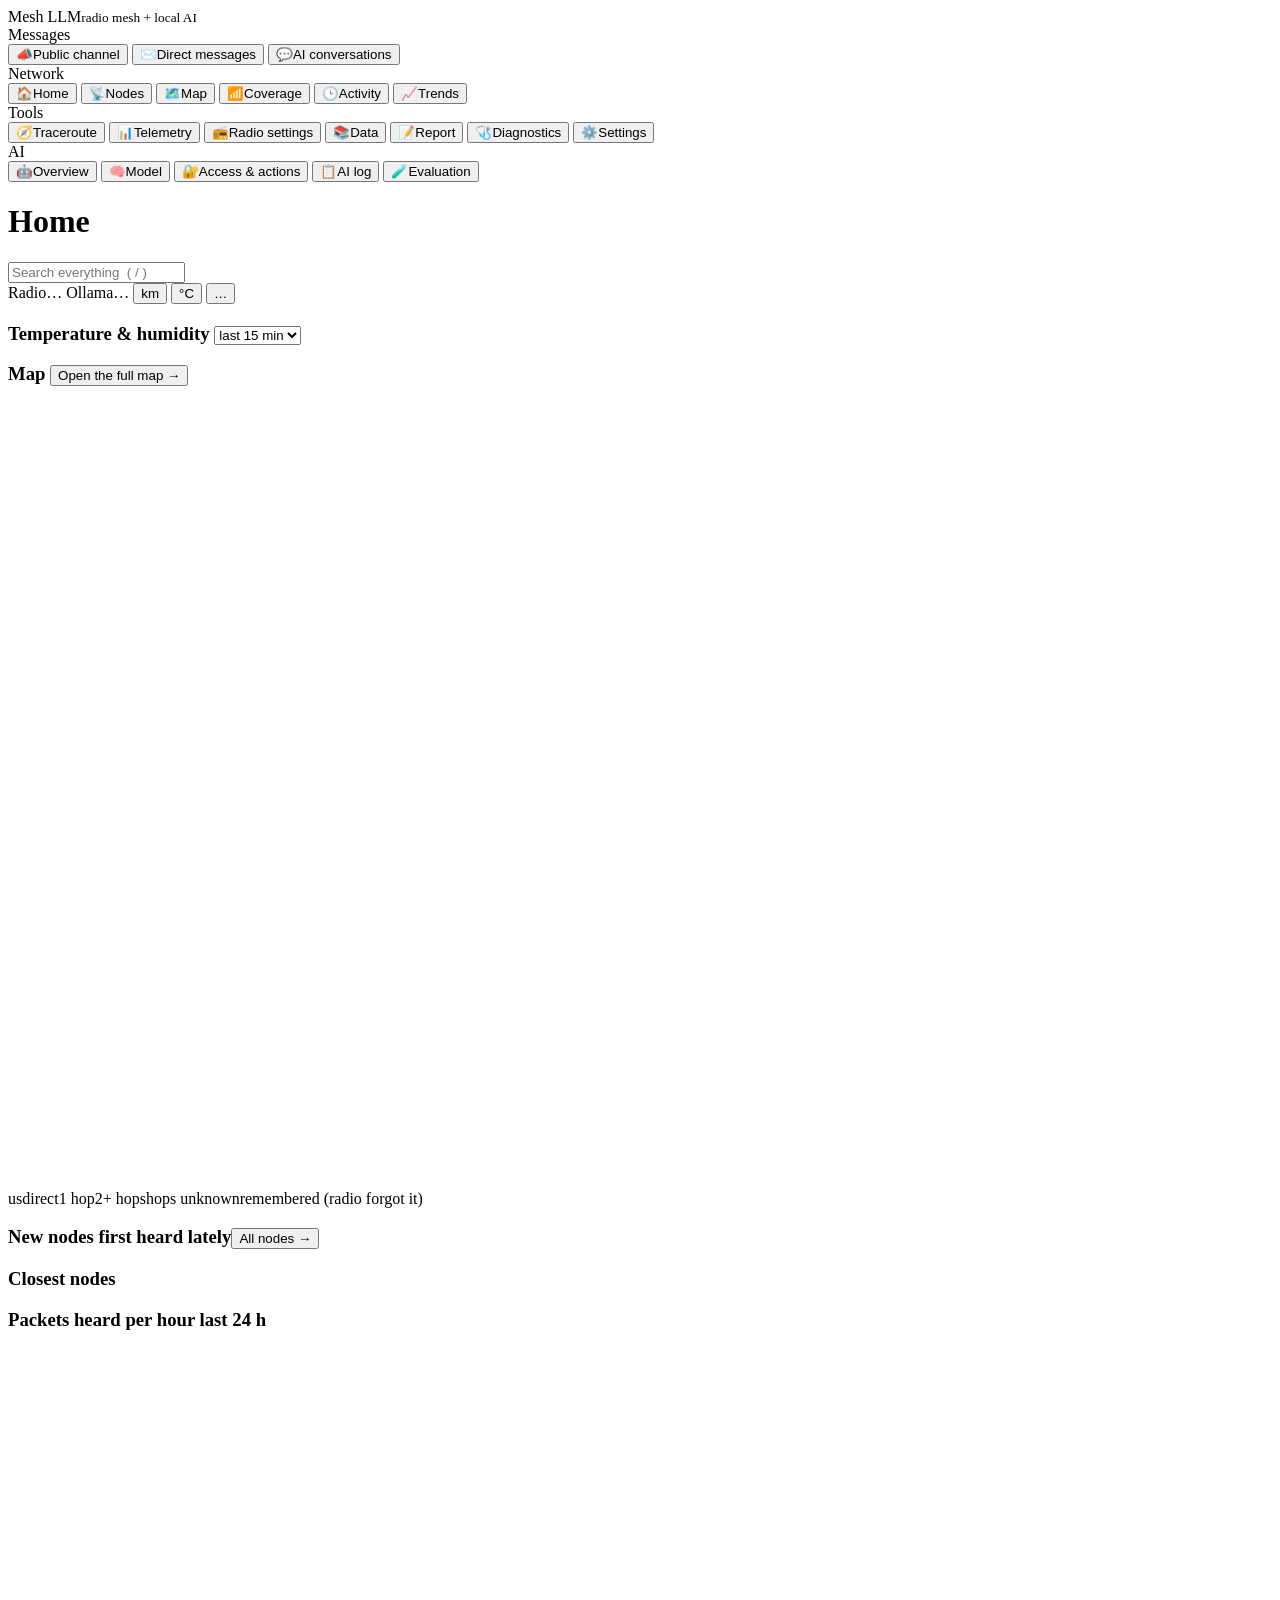
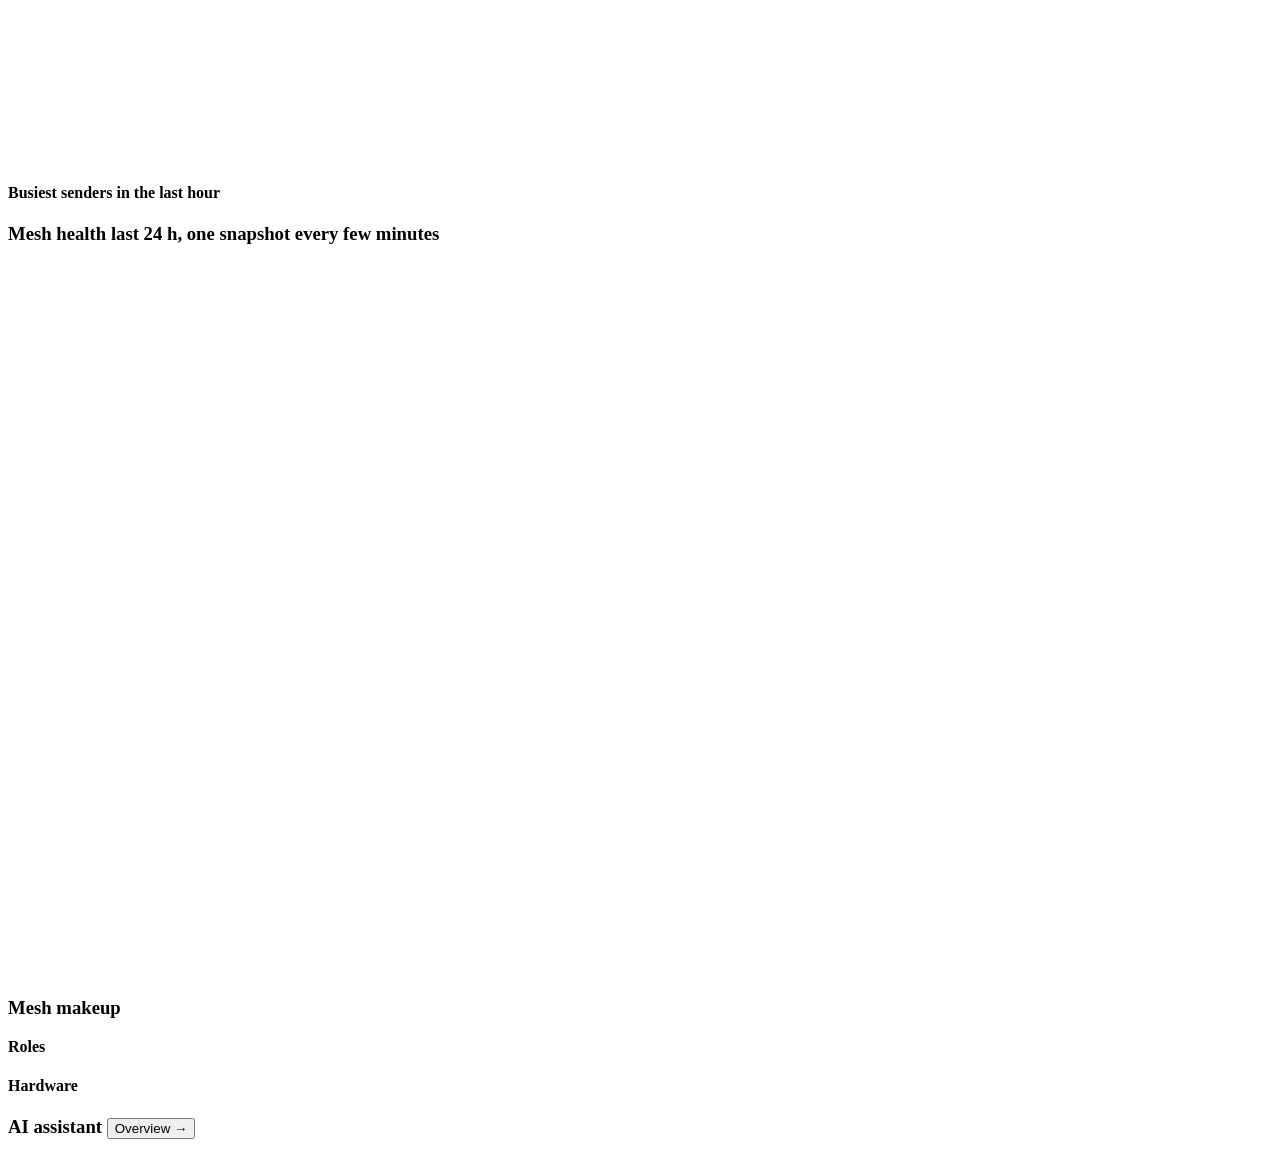
==== meshllm/static/index.html @ 9e506923 "Show a "Demo mode" badge in the dashboard header Driven by the new demo field of /api/status; hidden" ====
<!doctype html>
<html lang="en">
<head>
<meta charset="utf-8">
<meta name="viewport" content="width=device-width, initial-scale=1">
<title>Mesh LLM</title>
<link rel="stylesheet" href="/style.css">
</head>
<body>
<div class="app">
<aside class="side" aria-label="Pages">
  <div class="brand">Mesh LLM<small>radio mesh + local AI</small></div>
  <nav id="nav" style="display:contents">
    <div class="grp">Messages</div>
    <button data-view="channel"><span class="ic">📣</span>Public channel<span class="navbadge" data-badge="channel" hidden></span></button>
    <button data-view="dm"><span class="ic">✉️</span>Direct messages<span class="navbadge" data-badge="dm" hidden></span></button>
    <button data-view="chat"><span class="ic">💬</span>AI conversations</button>
    <div class="grp">Network</div>
    <button data-view="home"><span class="ic">🏠</span>Home<span class="navbadge warn" data-badge="alerts" hidden></span></button>
    <button data-view="nodes"><span class="ic">📡</span>Nodes</button>
    <button data-view="map"><span class="ic">🗺️</span>Map</button>
    <button data-view="coverage"><span class="ic">📶</span>Coverage</button>
    <button data-view="activity"><span class="ic">🕒</span>Activity</button>
    <button data-view="trends"><span class="ic">📈</span>Trends</button>
    <div class="grp">Tools</div>
    <button data-view="traceroute"><span class="ic">🧭</span>Traceroute</button>
    <button data-view="telemetry"><span class="ic">📊</span>Telemetry</button>
    <button data-view="radio"><span class="ic">📻</span>Radio settings</button>
    <button data-view="data"><span class="ic">📚</span>Data</button>
    <button data-view="report"><span class="ic">📝</span>Report</button>
    <button data-view="diagnostics"><span class="ic">🩺</span>Diagnostics</button>
    <button data-view="settings"><span class="ic">⚙️</span>Settings</button>
    <div class="grp">AI</div>
    <button data-view="ai"><span class="ic">🤖</span>Overview</button>
    <button data-view="model"><span class="ic">🧠</span>Model</button>
    <button data-view="access"><span class="ic">🔐</span>Access &amp; actions</button>
    <button data-view="audit"><span class="ic">📋</span>AI log</button>
    <button data-view="eval"><span class="ic">🧪</span>Evaluation</button>
  </nav>
</aside>
<main class="main">
  <header class="top">
    <h1 id="pageTitle">Home</h1>
    <form id="searchForm" class="searchform" role="search"><input id="searchBox" type="search" placeholder="Search everything  ( / )" aria-label="Search everything" autocomplete="off" maxlength="80"></form>
    <span class="pill demo" id="demoBadge" title="Simulated radio and mesh: nothing is transmitted and nothing is saved" hidden>Demo mode</span>
    <span class="pill"><span class="dot" id="radioDot"></span><span id="radioTxt">Radio…</span></span>
    <span class="pill"><span class="dot" id="llmDot"></span><span id="llmTxt">Ollama…</span></span>
    <button id="distBtn" title="Show distances in kilometres or miles" aria-label="Distance unit">km</button>
    <button id="unitBtn" title="Show temperatures in Celsius or Fahrenheit" aria-label="Temperature unit">°C</button>
    <button id="pauseBtn">…</button>
  </header>

  <section id="radioBanner" class="banner" aria-live="polite" hidden></section>

  <div id="viewHome">
    <div id="homeAlerts"></div>
    <div class="card" id="starCard" hidden><h3>Starred nodes</h3><div id="homeStars"></div></div>
    <section class="card" id="sensorCard" aria-label="Temperature and humidity">
      <h3>Temperature &amp; humidity <span class="hint" id="sensorNote"></span>
        <select id="sensorWindow" class="morelink" aria-label="Average readings from the last"><option value="0.25">last 15 min</option><option value="1">last hour</option><option value="6">last 6 h</option><option value="24">last 24 h</option></select></h3>
      <div class="sensorstrip"><div id="sensorHead"></div><div id="sensorNodes" class="sensornodes"></div></div>
    </section>
    <section class="tiles" id="homeTiles" aria-label="Overview"></section>
    <div class="hgrid">
      <div class="card">
        <h3>Map <span class="hint" id="homeMapInfo"></span><button class="morelink" data-go="map">Open the full map →</button></h3>
        <svg id="homeMap" class="mapsvg" viewBox="0 0 680 420" role="img" aria-label="Map of the nodes with a captured position"></svg>
        <div class="legend"><span><i class="sw us"></i>us</span><span><i class="sw h0"></i>direct</span><span><i class="sw h1"></i>1 hop</span><span><i class="sw h2"></i>2+ hops</span><span><i class="sw hx"></i>hops unknown</span><span><i class="sw st"></i>remembered (radio forgot it)</span></div>
      </div>
      <div class="stack">
        <div class="card"><h3>New nodes <span class="hint">first heard lately</span><button class="morelink" data-go="nodes">All nodes →</button></h3><div id="homeNew"></div></div>
        <div class="card"><h3>Closest nodes</h3><div id="homeNear"></div></div>
      </div>
    </div>
    <div class="hgrid even">
      <div class="card">
        <h3>Packets heard per hour <span class="hint">last 24 h</span></h3>
        <svg id="homeTraffic" class="chartsvg" viewBox="0 0 680 220" role="img" aria-label="Packets heard per hour by type"></svg>
        <div class="legend" id="homeTrafficLegend"></div>
        <h4 class="subh">Busiest senders in the last hour</h4>
        <div id="homeTalkers"></div>
      </div>
      <div class="card">
        <h3>Mesh health <span class="hint">last 24 h, one snapshot every few minutes</span></h3>
        <svg id="homeHealth1" class="chartsvg" viewBox="0 0 680 190" role="img" aria-label="Nodes heard over time"></svg>
        <div class="legend" id="homeHealth1Legend"></div>
        <svg id="homeHealth2" class="chartsvg" viewBox="0 0 680 190" role="img" aria-label="Channel use over time"></svg>
        <div class="legend" id="homeHealth2Legend"></div>
      </div>
    </div>
    <div class="hgrid even">
      <div class="card"><h3>Mesh makeup</h3><h4 class="subh" style="margin-top:0">Roles</h4><div id="homeRoles"></div><h4 class="subh">Hardware</h4><div id="homeHw"></div></div>
      <div class="card"><h3>AI assistant <button class="morelink" data-go="ai">Overview →</button></h3><div id="homeAi"></div></div>
    </div>
  </div>

  <div id="viewNodes" class="nodespage" hidden>
    <section class="card nlistpane" aria-label="Nodes">
      <div class="telform">
        <input id="nodesQ" type="search" placeholder="Search name, id, hardware or role" aria-label="Search nodes">
        <select id="nodesFilter" aria-label="Filter nodes">
          <option value="all">All nodes</option><option value="hour">Heard in the last hour</option><option value="day">Heard today</option>
          <option value="direct">Direct neighbours</option><option value="telemetry">Have telemetry</option><option value="position">Have a position</option>
          <option value="low">Low battery (20% or less)</option><option value="mqtt">Via MQTT</option><option value="stored">Remembered only (not on the radio now)</option><option value="starred">Starred by me</option>
        </select>
        <select id="nodesSort" aria-label="Sort nodes">
          <option value="heard">Sort: last heard</option><option value="name">Sort: name</option><option value="hops">Sort: hops</option>
          <option value="battery">Sort: battery (lowest)</option><option value="util">Sort: channel use (highest)</option><option value="snr">Sort: signal (best)</option>
        </select>
      </div>
      <div class="nodecount" id="nodesCount"></div>
      <div id="nodesList"></div>
      <div class="more" style="margin:8px"><button id="nodesMore" hidden>Show more</button></div>
    </section>
    <section id="nodePane" aria-live="polite"></section>
  </div>

  <div id="viewMap" hidden>
    <div class="card">
      <div class="maptools">
        <label>Heard <select id="mapAge" aria-label="Only nodes heard within"><option value="all">ever</option><option value="604800">in the last week</option><option value="86400">in the last day</option><option value="3600">in the last hour</option></select></label>
        <label><input type="checkbox" id="mapStored" checked> Include remembered nodes</label>
        <label><input type="checkbox" id="mapLabels"> Names</label>
        <label><input type="checkbox" id="mapAll"> Fit every node (don't ignore far-away ones)</label>
        <label><input type="checkbox" id="mapTrails"> Movement trails (last 7 days)</label>
        <label><input type="checkbox" id="mapLinks"> Link quality (signal from us to nodes heard directly)</label>
        <label><input type="checkbox" id="mapTiles"> OpenStreetMap background (this PC downloads the tiles you look at and keeps them)</label>
      </div>
      <svg id="mapBig" class="mapsvg" viewBox="0 0 900 560" role="img" aria-label="Map of every node with a captured position"></svg>
      <div class="legend"><span><i class="sw us"></i>us</span><span><i class="sw h0"></i>direct</span><span><i class="sw h1"></i>1 hop</span><span><i class="sw h2"></i>2+ hops</span><span><i class="sw hx"></i>hops unknown</span><span><i class="sw st"></i>remembered (radio forgot it)</span><span>faded = not heard for a day</span></div>
      <div class="legend" id="snrLegend" hidden><span><b>Link quality (SNR):</b></span><span><i class="sw" style="background:#22c55e"></i>5 dB or better</span><span><i class="sw" style="background:#84cc16"></i>0 to 5</span><span><i class="sw" style="background:#f59e0b"></i>-5 to 0</span><span><i class="sw" style="background:#f97316"></i>-10 to -5</span><span><i class="sw" style="background:#ef4444"></i>below -10</span><span>thicker = more packets</span></div>
      <p class="hint" id="mapSummary"></p>
      <p class="hint" id="tileInfo" hidden>Map tiles kept on this PC: <span id="tileCount"></span> <button id="tileClear" type="button" style="padding:1px 8px;font-size:12px">Delete them</button></p>
    </div>
    <div class="card" id="posCard">
      <h3>Our radio's position</h3>
      <p class="hint" id="posNow" style="margin-top:0"></p>
      <div class="maptools"><button id="posOpen" class="primary">Set the position on a map…</button><button id="posClear" hidden>Remove the fixed position</button></div>
      <div id="posPicker" hidden>
        <p class="hint">Click the map to choose where the radio is. Drag to move, scroll or use + / − to zoom. This uses the OpenStreetMap background: this PC downloads the tiles you look at from openstreetmap.org and keeps a copy, so they load quickly next time and work offline.</p>
        <div class="maptools">
          <label>Latitude <input id="posLat" inputmode="decimal" size="11" aria-label="Latitude"></label>
          <label>Longitude <input id="posLon" inputmode="decimal" size="11" aria-label="Longitude"></label>
          <label>Altitude (m) <input id="posAlt" inputmode="numeric" size="6" placeholder="0" aria-label="Altitude in metres"></label>
          <button id="posZoomIn" type="button" aria-label="Zoom in">+</button><button id="posZoomOut" type="button" aria-label="Zoom out">−</button>
          <button id="posSet" class="primary" type="button">Set on the radio</button><button id="posCancel" type="button">Cancel</button>
        </div>
        <svg id="pickMap" class="mapsvg" viewBox="0 0 900 520" role="img" aria-label="Map for choosing the radio's position" style="touch-action:none;cursor:crosshair"></svg>
        <div id="posNote" class="sendnote" role="status"></div>
        <p class="hint">This writes a fixed position to the radio. The radio then shares it with the mesh on its normal position schedule, so anyone in range can see where it is. It stays until you remove it here.</p>
      </div>
    </div>
    <div class="card" id="linkCard">
      <h3>Direct neighbours <span class="hint" id="linkNote"></span>
        <select id="linkHours" class="morelink" aria-label="Signal measured over the last"><option value="24">last 24 h</option><option value="168">last 7 days</option><option value="720">last 30 days</option></select></h3>
      <div class="linkgrid">
        <div><svg id="linkScatter" class="chartsvg" viewBox="0 0 680 250" role="img" aria-label="Signal strength against distance for each directly heard node"></svg></div>
        <div><div class="lrow colhead"><div>Node</div><div>SNR</div><div class="hide-sm">RSSI</div><div>Packets</div><div>Distance</div><div class="hide-sm">Heard</div></div><div id="linkTable"></div></div>
      </div>
      <p class="hint">Only nodes heard <em>directly</em> are listed: for a relayed packet the radio measures the relay's signal, not the sender's. SNR is how far the signal is above the noise (LoRa can still decode down to about -17 dB on LongFast); RSSI is raw strength. A node with no known position is listed but can't be drawn.</p>
    </div>
    <div class="card" id="mapPicked" hidden></div>
    <div class="card"><h3>No position captured <span class="hint" id="mapNoPosCount"></span></h3><div id="mapNoPos"></div>
      <p class="hint">Positions come from two places: the radio's node list, and position broadcasts this bridge hears and stores itself. A node only appears on the map once it has shared a position.</p></div>
  </div>

  <div id="viewTrends" hidden>
    <div class="trendgrid">
      <section class="card roomy">
        <div class="chead">
          <div><h3>When is the mesh busiest?</h3><div class="sub" id="busyNote"></div></div>
          <select id="busyType" class="ctl" aria-label="Kind of packet"></select>
        </div>
        <svg id="busyHour" class="chartsvg" viewBox="0 0 640 240" role="img" aria-label="Average packets heard per hour of the day"></svg>
      </section>
      <section class="card roomy">
        <div class="chead">
          <div><h3>How far packets travel</h3><div class="sub" id="hopNote"></div></div>
          <select id="hopWindow" class="ctl" aria-label="Period"><option value="24">last 24 h</option><option value="168">last 7 days</option><option value="720">last 30 days</option></select>
        </div>
        <section class="tiles compact" id="hopTiles"></section>
        <svg id="hopChart" class="chartsvg" viewBox="0 0 640 250" role="img" aria-label="Packets heard by number of relays over time"></svg>
        <div class="legend" id="hopLegend"></div>
        <p class="hint">"Direct" means nobody relayed the packet; more relays means the sender is further away, or the mesh is leaning on relays. Only packets whose sender reports hop data are counted.</p>
      </section>
    </div>
    <section class="card roomy">
      <div class="chead"><div><h3>Hour by hour, last 7 days</h3><div class="sub">Each square is one hour; darker means more packets. Uses the same packet filter as the chart above.</div></div></div>
      <svg id="busyHeat" class="chartsvg" viewBox="0 0 640 240" role="img" aria-label="Packets heard in each hour of the last seven days"></svg>
      <div class="legend"><span>fewer packets</span><span><i class="key" style="width:110px;background:linear-gradient(90deg, color-mix(in srgb, var(--accent) 12%, var(--idle-bg)), var(--accent))"></i></span><span>more</span><span>grey = nothing recorded</span></div>
    </section>
  </div>

  <div id="viewData" hidden>
    <div class="card">
      <h3>What this bridge collects <span class="hint" id="dataTotals"></span></h3>
      <p class="hint" style="margin-top:0">Everything stays on this PC, in the database file and the map tile folder. Message text is stored only in the AI log (messages to and from the AI and the ones you send); everything else is counts, averages and readings the nodes broadcast to anyone listening. Old data is deleted automatically after the time shown.</p>
      <div class="drow colhead"><div>Dataset</div><div>Rows</div><div>From - to</div><div>Kept</div><div></div></div>
      <div id="dataRows"></div>
    </div>
    <div class="hgrid even">
      <div class="card"><h3>How far packets travelled <span class="hint">last 24 h, by relays passed</span></h3><div id="dataHops"></div></div>
      <div class="card"><h3>Storage</h3><div id="dataStore"></div></div>
    </div>
  </div>

  <div id="viewActivity" hidden>
    <div class="bar">
      <input type="search" id="actQ" placeholder="Search activity" aria-label="Search activity">
      <div class="chips" id="actChips" role="group" aria-label="Show these kinds of activity"></div>
    </div>
    <div class="card" style="padding-top:6px;padding-bottom:6px"><div id="actRows"></div></div>
    <div class="more"><button id="actMore" hidden>Load older</button></div>
  </div>

  <div id="viewAi" hidden>
    <div id="aiAlerts"></div>
    <section class="card" id="aiChatCard" aria-label="Ask the AI">
      <h3>Ask the AI <span class="hint">same model, prompt and read-only tools as a radio message, so answers are brief; nothing is transmitted</span>
        <button id="aiChatReset" class="morelink" type="button">New chat</button></h3>
      <div id="aiThread" class="thread" style="height:auto;min-height:110px;max-height:360px"></div>
      <div id="aiExamples" class="chips" style="margin-top:10px"></div>
      <form id="aiChatForm" class="composer" style="padding:10px 0 0;border:0"><input id="aiInput" maxlength="600" autocomplete="off" placeholder="Ask about the mesh, e.g. how's the mesh doing?" aria-label="Question for the AI"><button class="primary" type="submit" id="aiSend">Ask</button></form>
      <div id="aiChatNote" class="sendnote" role="status"></div>
    </section>
    <section class="tiles" id="aiTiles" aria-label="AI overview"></section>
    <div class="linkcards">
      <button class="linkcard" data-go="chat"><b>💬 Conversations</b><span>Read what each node asked, message a node, clear its memory</span></button>
      <button class="linkcard" data-go="model"><b>🧠 Model</b><span>Choose or download the Ollama model</span></button>
      <button class="linkcard" data-go="access"><b>🔐 Access &amp; actions</b><span>Who may ask, daily limits, pinned keys, AI tools</span></button>
      <button class="linkcard" data-go="audit"><b>📋 AI log</b><span>Every request with its status, timing and delivery</span></button>
    </div>
    <div class="hgrid even">
      <div class="card"><h3>Recent questions <button class="morelink" data-go="audit">Open the AI log →</button></h3><div id="aiRecent"></div></div>
      <div class="stack">
        <div class="card"><h3>Busiest askers <span class="hint">last 24 h</span></h3><div id="aiAskers"></div></div>
        <div class="card"><h3>From the radio</h3>
          <p class="hint" style="margin-top:0">A node you have enabled for AI tools (read-only is enough) can ask the same questions by direct message, for example <code>/ai how's the mesh doing?</code>. The answers come from the database this page shows, and the AI never transmits to other nodes.</p></div>
      </div>
    </div>
    <div class="card"><h3>What the AI can do</h3><div id="aiActions"></div></div>
  </div>

  <div id="viewRadio" hidden>
    <div id="radioWarn" class="warnbox" hidden></div>
    <div class="card">
      <h3>Settings stored on the radio <span class="hint" id="radioInfo"></span></h3>
      <p class="hint" style="margin-top:0">"Pull" reads the radio's settings and saves a backup copy. Change values below, then "Save to the radio" writes only what changed. The settings being replaced are backed up first, and the radio restarts to apply them (the bridge reconnects by itself). Wi-Fi, keys, MQTT credentials and the Bluetooth PIN are never shown or changed here.</p>
      <div class="maptools"><button id="radioPull">Pull from the radio</button><button id="radioSave" class="primary" disabled>Save to the radio</button><button id="radioDiscard" disabled>Discard edits</button></div>
      <div id="radioNote" class="sendnote" role="status"></div>
      <div id="radioPending"></div>
    </div>
    <div class="chips" id="radioTabs" role="group" aria-label="Settings section" style="margin-bottom:14px"></div>
    <div class="card" id="radioForm"></div>
    <div class="card"><h3>Saved backups <span class="hint">the newest 40 are kept</span></h3><div id="radioBackups"></div></div>
  </div>

  <div id="viewAudit" hidden>
  <section id="queueCard" class="card" hidden aria-label="Question queue">
    <h3>Queue <span id="queueCount"></span></h3>
    <div id="queueRows"></div>
  </section>
  <section class="tiles" aria-label="Summary">
    <div class="tile"><div class="label">Requests · 24h</div><div class="value" id="tRecent">–</div><div class="sub" id="tTotal"></div></div>
    <div class="tile"><div class="label">Avg model time</div><div class="value" id="tLat">–</div><div class="sub" id="tErr"></div></div>
    <div class="tile"><div class="label">Reply delivery</div><div class="value" id="tDel">–</div><div class="sub" id="tDelSub"></div></div>
    <div class="tile"><div class="label">Nodes served</div><div class="value" id="tNodes">–</div><div class="sub" id="tTop"></div></div>
  </section>

  <div class="bar">
    <input type="search" id="q" placeholder="Search prompts, replies, node names or IDs" aria-label="Search">
    <select id="status" aria-label="Filter by status">
      <option value="">All statuses</option>
      <option value="answered">Answered</option>
      <option value="queued">In progress</option>
      <option value="llm_error">Model error</option>
      <option value="rate_limited">Rate limited</option>
      <option value="usage">Usage hint</option>
      <option value="paused">While paused</option>
      <option value="reset">Memory reset</option>
      <option value="blocked">Blocked</option>
      <option value="denied">Not on allowlist</option>
      <option value="cap">Daily limit hit</option>
      <option value="busy">Queue full</option>
      <option value="cancelled">Cancelled</option>
      <option value="expired">Expired</option>
      <option value="action_ok">AI tool run</option>
      <option value="action_pending">AI tool awaiting code</option>
      <option value="action_denied">AI tool refused</option>
      <option value="action_failed">AI tool failed</option>
      <option value="inbound">Inbound DM (no AI)</option>
      <option value="manual">Operator message</option>
    </select>
    <a class="btn" href="/api/export.csv" download>Export CSV</a>
  </div>

  <div class="toprow" id="rangeNote"></div>
  <div class="list" id="list">
    <div class="head colhead"><div>Time</div><div>Node</div><div>Prompt</div><div>Status</div><div>Model time</div><div>Delivery</div></div>
    <div id="rows"><div class="empty">Loading…</div></div>
  </div>
  <div class="more"><button id="moreBtn" hidden>Load older</button></div>
  </div>

  <div id="viewChat" class="chat" hidden>
    <aside class="convlist">
      <form id="newForm" class="newmsg">
        <input id="newTo" list="nodeOptions" placeholder="New chat: node name or !id" autocomplete="off" aria-label="Start a chat with a node">
        <button type="submit">Open</button>
      </form>
      <datalist id="nodeOptions"></datalist>
      <div id="convs"></div>
    </aside>
    <section class="convpane">
      <div class="convhead">
        <div class="who"><b id="convName">Select a conversation</b><span id="convId"></span></div>
        <div class="mem">
          <span id="memInfo"></span>
          <select id="convAccess" hidden aria-label="AI access for this node">
            <option value="default">Access: default</option><option value="allow">Access: allowed</option><option value="block">Access: blocked</option>
          </select>
          <span id="convUsage"></span>
          <button id="clearMem" hidden>Clear AI memory</button>
        </div>
      </div>
      <div id="thread" class="thread"><div class="empty">Pick a node on the left, or open a new chat.</div></div>
      <div id="dmSnips" class="snipbar" hidden></div>
      <form id="sendForm" class="composer" hidden>
        <input id="msg" maxlength="700" autocomplete="off" placeholder="Message this node directly (sent as you, not the AI)" aria-label="Message">
        <button type="button" id="dmSaveSnip" title="Save what you typed as a snippet for next time">+ Save</button>
        <button class="primary" type="submit">Send</button>
      </form>
      <div id="sendNote" class="sendnote" role="status"></div>
    </section>
  </div>

  <div id="viewAccess" hidden>
    <div class="card accbar">
      <label>Who can use the AI
        <select id="accMode">
          <option value="open">Anyone except blocked nodes</option>
          <option value="allowlist">Only allowed nodes</option>
        </select>
      </label>
      <label>Default daily limit
        <span class="inline"><input id="accCap" type="number" min="0" step="1" inputmode="numeric"><button id="accCapSave" type="button">Save</button></span>
        <span class="hint">questions per node per 24 h, 0 = unlimited</span>
      </label>
    </div>
    <details class="card" id="actCard">
      <summary>What the AI can look up</summary>
      <p class="hint">Only nodes you enable below, with a pinned key and a PKI-encrypted DM, are offered these. The AI picks from this fixed menu; it never gets a shell.</p>
      <div id="actList"></div>
    </details>
    <div id="accWarn" class="warnbox" hidden></div>
    <div class="bar"><input type="search" id="accQ" placeholder="Filter nodes by name or ID" aria-label="Filter nodes"></div>
    <div class="list">
      <div class="head colhead acchead"><div>Node</div><div>Access</div><div>Daily limit</div><div>Used · 24h</div><div>Last question</div></div>
      <div id="accRows"></div>
    </div>
    <p class="toprow">Blocked and not-allowed nodes get no reply at all (the attempt is only logged). Your own direct messages always go through.</p>
  </div>

  <div id="viewModel" hidden>
    <div id="modelWarn" class="warnbox" hidden></div>
    <div class="card">
      <h3>Model in use</h3>
      <div id="modelNow" class="modelnow"></div>
      <p class="hint" id="modelNote"></p>
    </div>
    <div class="list">
      <div class="mrow colhead"><div>Installed models</div><div>Size</div><div>Details</div><div>Status</div><div></div></div>
      <div id="modelRows"></div>
    </div>
    <div class="card" style="margin-top:14px">
      <h3>Download a model</h3>
      <form id="pullForm" class="inline">
        <input id="pullName" list="modelSuggest" placeholder="e.g. qwen2.5:7b" autocomplete="off" aria-label="Model name to download" style="flex:1; min-width:0; padding:8px 10px; border-radius:8px; border:1px solid var(--line); background:var(--bg)">
        <button class="primary" type="submit">Download</button>
      </form>
      <datalist id="modelSuggest">
        <option value="llama3.2:1b"><option value="llama3.2:3b"><option value="llama3.1:8b"><option value="qwen2.5:3b">
        <option value="qwen2.5:7b"><option value="gemma2:2b"><option value="phi3:mini"><option value="mistral:7b">
      </datalist>
      <div id="pullNote" class="sendnote" role="status"></div>
      <div id="pullBox"></div>
      <p class="hint">Downloads come from ollama.com through your local Ollama and can be several GB. The suggestions are just examples; any name from ollama.com/library works. A download can be cancelled and resumed later.</p>
    </div>
  </div>

  <div id="viewTelemetry" hidden>
    <div class="card">
      <h3>Recorded telemetry</h3>
      <p class="hint" style="margin-top:0">Nodes with the telemetry module on broadcast their battery, voltage, channel use and sensor readings every so often, and your radio hears them without asking. Everything it hears is saved here with a timestamp. Nothing is transmitted.</p>
      <div id="telStats" class="telresult"></div>
      <form id="retForm" class="telform">
        <label class="every">Keep readings for <input id="retDays" type="number" min="0" max="3650" step="1" aria-label="Days to keep readings"> days</label>
        <button type="submit">Save</button>
        <button type="button" id="pruneNow">Prune now</button>
        <a class="btn" href="/api/telemetry/export.csv" download>Export CSV</a>
      </form>
      <label class="every tilesopt"><input type="checkbox" id="recordAll"> Record every node's broadcasts (untick to record only the watch list below)</label>
      <div id="retNote" class="sendnote" role="status"></div>
      <p class="hint">Old readings are deleted automatically once an hour (0 days keeps everything). At most one reading per node and kind is kept per minute.</p>
    </div>
    <div class="card"><h3>Latest values</h3><div id="telLatest" class="latest"></div></div>
    <div class="card">
      <h3>Chart</h3>
      <div class="telform"><select id="chartNode" aria-label="Node to chart"></select><select id="chartMetric" aria-label="Metric to chart"></select><span class="hint" id="chartInfo"></span></div>
      <svg id="telChart" class="metricchart" viewBox="0 0 640 210" role="img" aria-label="Chosen metric over time"></svg>
    </div>
    <div class="telform" style="margin-bottom:10px">
      <select id="fltNode" aria-label="Filter by node"><option value="">All nodes</option></select>
      <select id="fltKind" aria-label="Filter by kind"><option value="">All kinds</option></select>
    </div>
    <div class="list">
      <div class="trow colhead"><div>Time</div><div>Node</div><div>Kind</div><div>Heard via</div><div>Values</div><div>Link</div></div>
      <div id="telRows"></div>
    </div>
    <div class="more"><button id="telMore" hidden>Load older</button></div>
    <div class="card" style="margin-top:14px">
      <h3>Watch list</h3>
      <p class="hint" style="margin-top:0">Only used when "Record every node" is off: then just these nodes' broadcasts are kept.</p>
      <form id="watchForm" class="telform">
        <input id="watchNode" list="nodeOptions" placeholder="Node name or !id" autocomplete="off" aria-label="Node to watch">
        <button class="primary" type="submit">Watch</button>
      </form>
      <div id="watchNote" class="sendnote" role="status"></div>
      <div id="watchList"></div>
    </div>
  </div>

  <div id="viewChannel" hidden>
    <section class="convpane chanpane">
      <div class="convhead">
        <div class="who"><b id="chanName">Public channel</b><span id="chanSub">default channel everyone in range can read</span></div>
        <div class="mem">
          <span class="noai" title="Nothing on this channel is given to the AI, and the AI cannot post here">AI not involved</span>
          <button id="chanClear" type="button">Clear history</button>
        </div>
      </div>
      <div id="chanBanner" class="chanbanner" hidden></div>
      <div id="chanThread" class="thread"><div class="empty">Loading…</div></div>
      <div id="chanSnips" class="snipbar"></div>
      <form id="chanForm" class="composer">
        <input id="chanMsg" autocomplete="off" placeholder="Post to everyone on the public channel" aria-label="Message for the public channel">
        <span id="chanCount" class="chancount" aria-live="polite"></span>
        <button type="button" id="chanSaveSnip" title="Save what you typed as a snippet for next time">+ Save</button>
        <button class="primary" type="submit" id="chanSend">Post</button>
      </form>
      <div id="chanNote" class="sendnote" role="status"></div>
    </section>
    <p class="hint chanhint">Everyone in range of any radio on this channel can read what you post, and it uses shared airtime, so each post is one short message and posts are spaced out. Only you can post here: the AI never reads or answers this channel, and a <code>/ai</code> typed on it is ignored. Messages heard on the channel are kept on this PC for 30 days (clear them any time). Direct messages to a person are on the Direct messages page.</p>
  </div>

  <div id="viewSearch" hidden>
    <div class="card"><h3>Results <span id="searchFor" class="hint"></span></h3><div id="searchBody"></div></div>
  </div>

  <div id="viewCoverage" hidden>
    <div class="card">
      <h3>Where this radio reaches <span class="hint" id="covNote"></span></h3>
      <div class="telform">
        <label class="every">period <select id="covDays" aria-label="Period"><option value="7">7 days</option><option value="30" selected>30 days</option></select></label>
        <label class="every tilesopt"><input type="checkbox" id="covTiles"> Map background</label>
      </div>
      <svg id="covMap" class="mapsvg" viewBox="0 0 680 440" role="img" aria-label="Map of the nodes this radio hears directly"></svg>
      <div class="legend"><span><i class="sw us"></i>this radio</span><span><i class="snrdot" style="background:#22c55e"></i>strong</span><span><i class="snrdot" style="background:#f59e0b"></i>fair</span><span><i class="snrdot" style="background:#ef4444"></i>weak</span><span>shaded area: furthest heard in each direction &middot; rings: distance</span></div>
      <p class="hint" id="covMapNote"></p>
    </div>
    <div class="trendgrid">
      <div class="card"><h3>Signal against distance</h3><svg id="covScatter" class="chartsvg" viewBox="0 0 680 260" role="img" aria-label="Signal against distance"></svg><p class="hint" id="covTrend"></p></div>
      <div class="card"><h3>Reach by direction</h3><div id="covSectors"></div><p class="hint">The furthest node heard directly (nobody relaying it) in each compass direction. A direction with no node may simply have nobody out there.</p></div>
    </div>
    <div class="card">
      <h3>Walk test</h3>
      <p class="hint">Pick a node that someone will carry around. While the test runs, every packet this radio hears from it is logged with its signal and how far away it was, so you can see where the signal fades. It only listens; it sends nothing. The node's position is the latest it has shared, so the carrier needs position sharing on.</p>
      <form id="walkForm" class="telform">
        <input id="walkNode" list="nodeOptions" placeholder="Node name or !id" autocomplete="off" aria-label="Node to follow">
        <button class="primary" type="submit" id="walkStart">Start</button>
        <button type="button" id="walkStop" hidden>Stop</button>
      </form>
      <div id="walkStatus" class="telresult" role="status"></div>
      <svg id="walkChart" class="chartsvg" viewBox="0 0 680 240" role="img" aria-label="Walk test signal against distance" hidden></svg>
      <p class="hint" id="walkSummary"></p>
      <h3 class="subh">Earlier tests</h3>
      <div id="walkList"></div>
    </div>
  </div>

  <div id="viewReport" hidden>
    <div class="card">
      <div class="telform">
        <label class="every">period <select id="repDays" aria-label="Report period"><option value="1">Last day</option><option value="7" selected>Last 7 days</option><option value="30">Last 30 days</option></select></label>
        <button id="repDownload" type="button">Download (.md)</button>
        <button id="repCopy" type="button">Copy text</button>
        <button id="repPrint" type="button">Print</button>
        <span id="repNote" class="hint"></span>
      </div>
      <div id="repBody" class="md"></div>
    </div>
  </div>

  <div id="viewDiagnostics" hidden>
    <div class="card"><h3>Health check <span id="diagWhen" class="hint"></span></h3><div id="diagList"></div></div>
    <div class="card">
      <h3>Logs</h3>
      <div class="telform">
        <select id="logWhich" aria-label="Which log"><option value="out">Activity log</option><option value="err">Error log</option></select>
        <select id="logLines" aria-label="How many lines"><option>100</option><option selected>200</option><option>500</option></select>
        <label class="every"><input type="checkbox" id="logFollow" checked> follow the end</label>
        <button id="logCopy" type="button">Copy</button>
      </div>
      <pre id="logBox" class="logbox" tabindex="0" aria-label="Log lines"></pre>
      <p class="hint" id="logNote"></p>
    </div>
  </div>

  <div id="viewSettings" hidden>
    <div class="card">
      <h3>Display</h3>
      <div class="setrow"><span>Temperature</span><span class="seg" id="setTemp"><button data-v="C">°C</button><button data-v="F">°F</button></span></div>
      <div class="setrow"><span>Distance</span><span class="seg" id="setDist"><button data-v="km">km</button><button data-v="mi">miles</button></span></div>
    </div>
    <div class="card">
      <h3>Notifications</h3>
      <p class="hint">Counts appear next to the pages in the sidebar and in the browser tab's title. These switches are kept in this browser only.</p>
      <label class="setrow"><span>Tell me about new public-channel posts</span><input type="checkbox" id="ntChannel"></label>
      <label class="setrow"><span>Tell me about new direct messages</span><input type="checkbox" id="ntDm"></label>
      <label class="setrow"><span>Tell me about alerts (low battery, a watched node gone quiet, radio or AI problems)</span><input type="checkbox" id="ntAlerts"></label>
      <label class="setrow"><span>Play a short sound</span><input type="checkbox" id="ntSound"></label>
      <label class="setrow"><span>Show desktop notifications while this tab is in the background</span><input type="checkbox" id="ntDesktop"></label>
      <label class="setrow"><span>Include the message text in a desktop notification (anyone looking at the screen can read it)</span><input type="checkbox" id="ntText"></label>
      <p class="hint" id="ntNote"></p>
    </div>
    <div class="card">
      <h3>Backups</h3>
      <p class="hint">A backup is a complete copy of everything this bridge stores (settings, AI log, messages, node data). It contains message text, so keep the file private. The map cache isn't included; it refills by itself.</p>
      <label class="setrow"><span>Make a backup automatically once a day (the newest 7 are kept)</span><input type="checkbox" id="bkAuto"></label>
      <div class="telform" style="margin:10px 0">
        <button id="bkNow" type="button" class="primary">Back up now</button>
        <a class="btn" href="/api/backups/download" id="bkDownload">Download current data</a>
        <label class="btn" for="bkUpload">Restore from a file…</label><input type="file" id="bkUpload" accept=".db,application/octet-stream" hidden>
      </div>
      <div id="bkStaged" class="warnbox" hidden></div>
      <div id="bkList"></div>
      <p class="hint" id="bkNote"></p>
    </div>
    <div class="card">
      <h3>Storage and retention</h3>
      <div class="setrow"><span>Map background cache</span><span id="stTiles" class="hint"></span><button id="stTilesClear" type="button">Clear</button></div>
      <div class="setrow"><span>Keep telemetry readings for</span><span><input type="number" id="stRetention" min="0" max="3650" style="width:80px"> days <button id="stRetentionSave" type="button">Save</button></span></div>
      <p class="hint">0 keeps telemetry forever. Public-channel messages are kept 30 days; other data follows the times listed on the Data page.</p>
      <p class="hint" id="stNote"></p>
    </div>
    <div class="card">
      <h3>Start at login</h3>
      <p id="autoState" class="hint">Checking…</p>
      <p class="hint">To have the bridge start by itself when you log in to this computer, run <code>python setup_env.py --autostart</code> in the project folder (and <code>--no-autostart</code> to undo it). It needs no administrator rights.</p>
    </div>
  </div>

  <div id="viewEval" hidden>
    <div class="card">
      <h3>Models side by side</h3>
      <div id="evalCompare"></div>
      <p class="hint">Each row is the newest run for that model and prompt variant. <b>Development</b> questions are what the prompts were improved against; <b>held-out</b> questions are only ever used to measure, never tuned to, so that score is the honest one. A question counts as right when the model picked the right tool (or rightly none), or answered only from the live facts it was given.</p>
      <p class="hint">To add a model: <code>python -m meshllm.tools.eval_tools --model llama3.2:3b --variant gated_retry --set heldout --out eval_results/my_run.csv</code> (see the README), then reload this page. It takes several minutes and uses Ollama, so it isn't started from here.</p>
    </div>
    <div class="card"><h3>Every tool-choice run</h3><div id="evalRuns"></div></div>
    <div class="card"><h3>Usefulness audits</h3><div id="evalUse"></div></div>
    <div class="card"><h3>Write-ups</h3><div class="chips" id="docChips"></div><div id="docBody" class="md"></div></div>
  </div>

  <div id="viewTraceroute" hidden>
    <div class="card">
      <h3>Trace the route to a node</h3>
      <form id="traceForm" class="telform">
        <input id="traceNode" list="nodeOptions" placeholder="Node name or !id" autocomplete="off" aria-label="Node to trace">
        <label class="every">max hops <select id="traceHops" aria-label="Maximum hops"><option>3</option><option>5</option><option selected>7</option></select></label>
        <button class="primary" type="submit">Trace</button>
      </form>
      <div id="traceStatus" class="telresult" role="status"></div>
      <p class="hint">Sends one packet that the nodes along the way pass on, and waits up to a minute for the answer. Each trace loads the mesh, so the same node can only be traced about once every 30 s, and nothing is ever traced automatically.</p>
    </div>
    <div class="card">
      <h3>Route <span id="traceTitle" class="hint"></span></h3>
      <div id="tracePaths"></div>
      <label class="every tilesopt"><input type="checkbox" id="traceTiles"> Show an OpenStreetMap background (this PC downloads the tiles you look at and keeps a copy)</label>
      <svg id="traceMap" class="mapsvg" viewBox="0 0 680 400" role="img" aria-label="Map of the route"></svg>
      <div class="legend"><span><i class="sw us"></i>us</span><span><i class="sw rl"></i>relay</span><span><i class="sw tg"></i>target</span>
        <span><i class="ln t"></i>there</span><span><i class="ln b"></i>back</span><span><i class="ln gap"></i>through a node with no known position</span></div>
      <p class="hint" id="mapNote"></p>
    </div>
    <div class="card"><h3>Past traceroutes</h3><div id="traceHistory"></div></div>
  </div>
</main>
</div>

<script src="/app.js"></script>
</body>
</html>
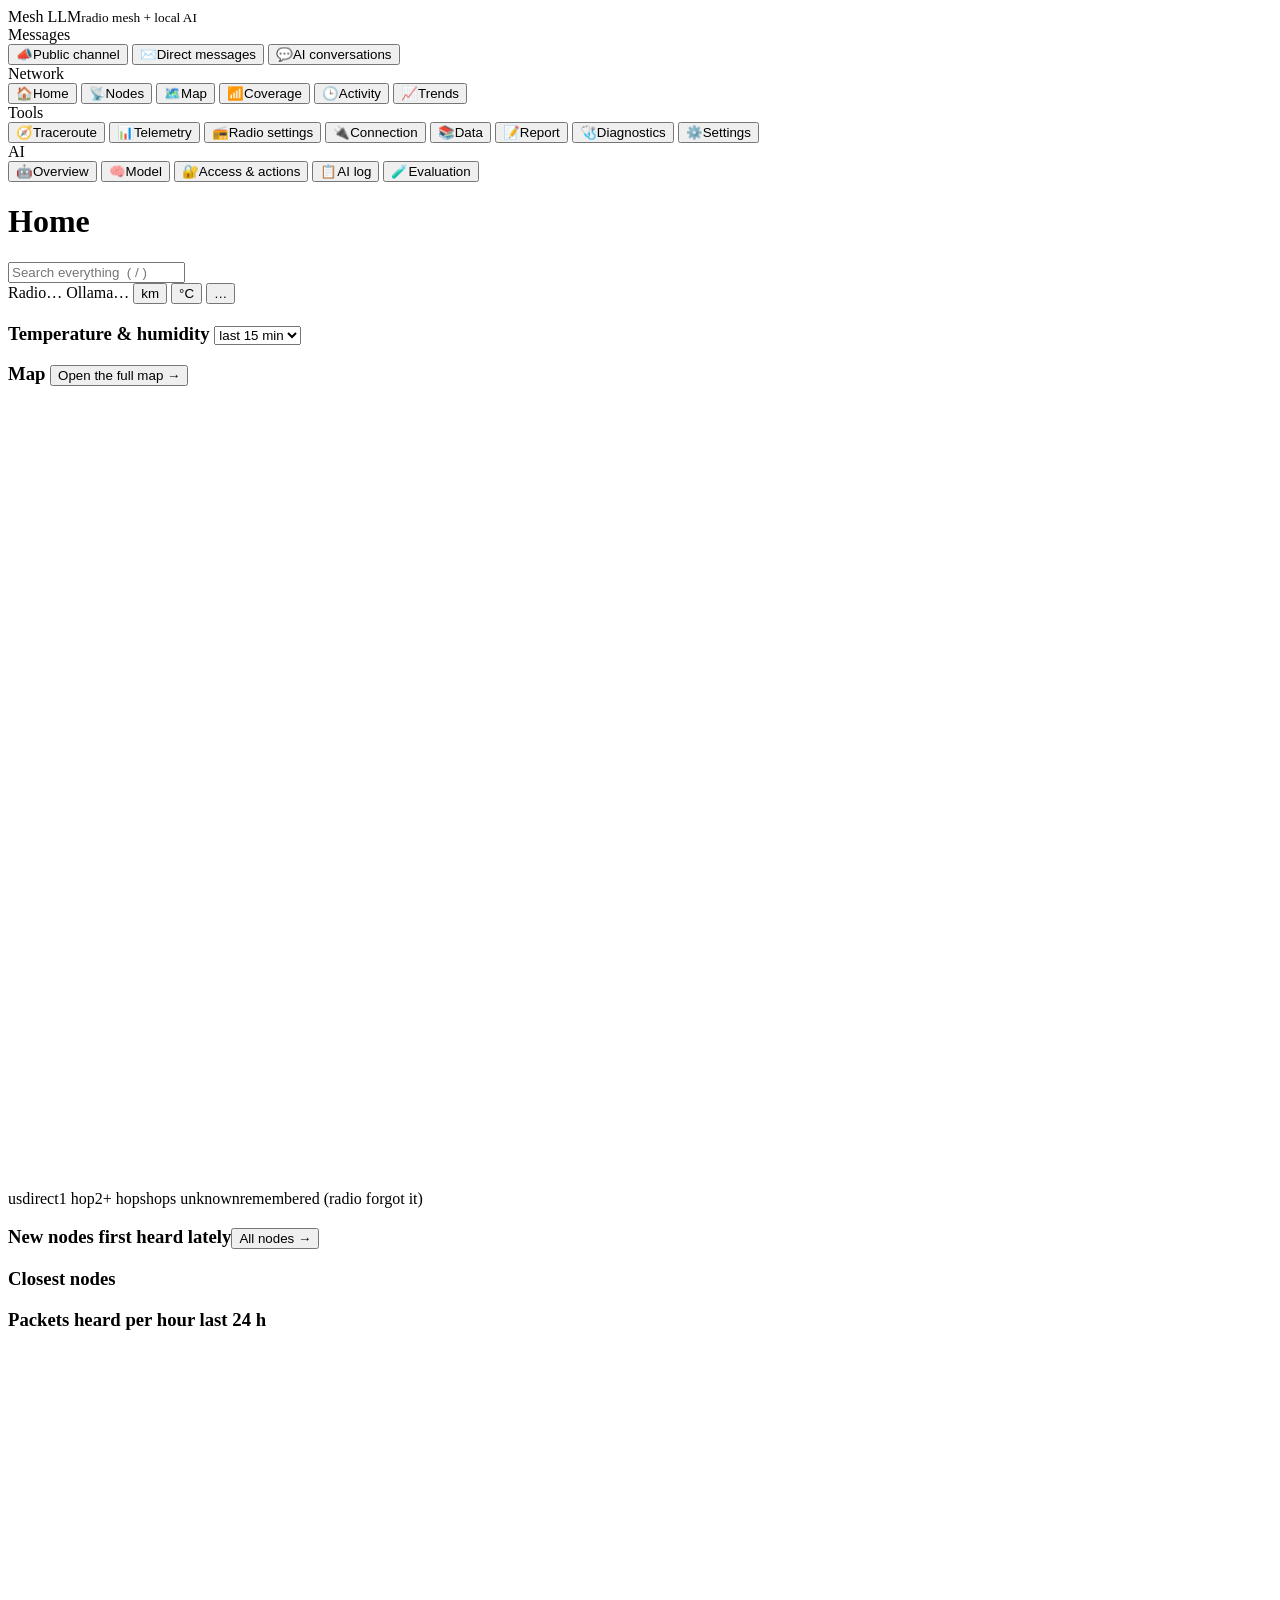
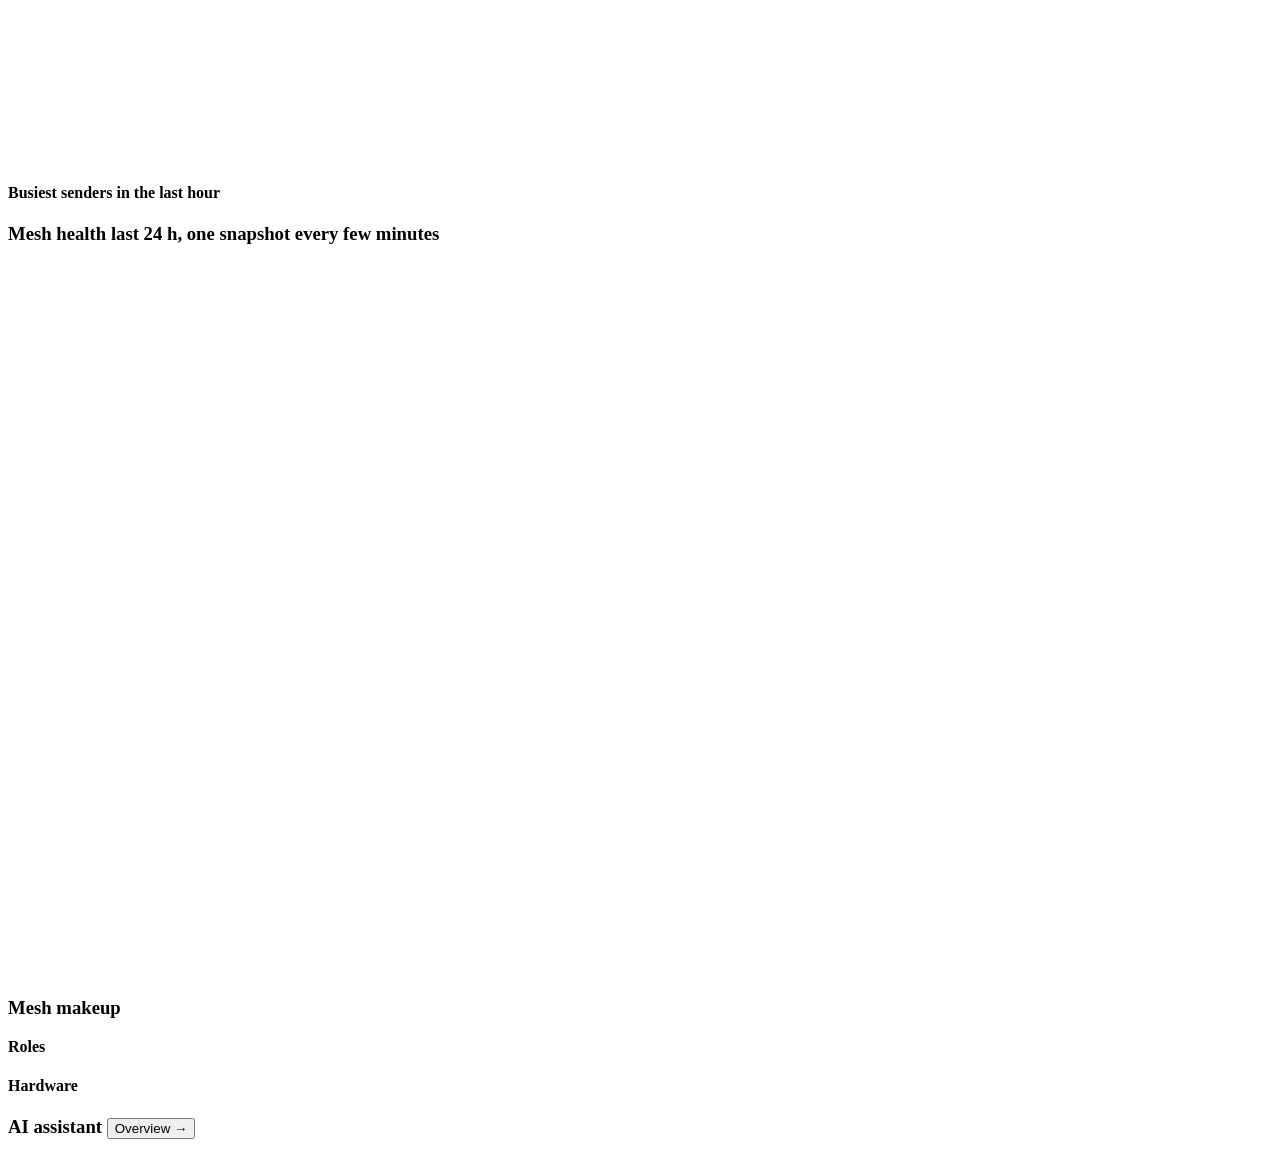
==== commit 0c03b112: "Connection page: the radio's Bluetooth state, find its Bluetooth address, save it as the fallback Ov" ====
--- a/meshllm/static/index.html
+++ b/meshllm/static/index.html
@@ -26,6 +26,7 @@
     <button data-view="traceroute"><span class="ic">🧭</span>Traceroute</button>
     <button data-view="telemetry"><span class="ic">📊</span>Telemetry</button>
     <button data-view="radio"><span class="ic">📻</span>Radio settings</button>
+    <button data-view="connection"><span class="ic">🔌</span>Connection</button>
     <button data-view="data"><span class="ic">📚</span>Data</button>
     <button data-view="report"><span class="ic">📝</span>Report</button>
     <button data-view="diagnostics"><span class="ic">🩺</span>Diagnostics</button>
@@ -48,6 +49,8 @@
     <button id="distBtn" title="Show distances in kilometres or miles" aria-label="Distance unit">km</button>
     <button id="unitBtn" title="Show temperatures in Celsius or Fahrenheit" aria-label="Temperature unit">°C</button>
     <button id="pauseBtn">…</button>
+    <span class="pill" id="roleBadge" hidden></span>
+    <button id="logoutBtn" hidden>Sign out</button>
   </header>
 
   <section id="radioBanner" class="banner" aria-live="polite" hidden></section>
@@ -501,6 +504,19 @@
     </div>
   </div>
 
+  <div id="viewConnection" hidden>
+    <div class="card"><h3>How the bridge is connected <span id="connWhen" class="hint"></span></h3><div id="connChain"></div><p class="hint" id="connText"></p></div>
+    <div class="card"><h3>The radio's Bluetooth</h3><div id="connBt"></div>
+      <p class="hint">Read from the radio over its current connection. The radio tells you whether Bluetooth is on and how pairing works. It does not tell you its Bluetooth address, and the pairing PIN is never read or shown here.</p></div>
+    <div class="card" id="connFindCard"><h3>Find this radio's Bluetooth address</h3>
+      <p id="connExpect" class="hint" style="margin-top:0"></p>
+      <div class="maptools"><button id="connScan" type="button">Scan for it</button></div>
+      <div id="connNote" class="sendnote" role="status"></div>
+      <div id="connFound"></div>
+      <p class="hint">The scan uses this PC's own Bluetooth for up to 25 seconds and keeps only a device named like this radio; other radios nearby are not listed. It cannot run inside Docker, and not while the bridge itself is connected over Bluetooth (a connected radio stops advertising).</p></div>
+    <div class="card" id="connSavedCard"><h3>Bluetooth fallback</h3><div id="connSaved"></div>
+      <p class="hint">A saved address becomes the Bluetooth fallback the next time the bridge starts: USB stays first and Bluetooth takes over when the radio is unplugged. Restart the bridge to apply a change. A <code>--fallback</code>, <code>--tcp</code> or <code>--ble</code> flag on the command line always wins over it.</p></div>
+  </div>
   <div id="viewDiagnostics" hidden>
     <div class="card"><h3>Health check <span id="diagWhen" class="hint"></span></h3><div id="diagList"></div></div>
     <div class="card">
@@ -556,7 +572,7 @@
     <div class="card">
       <h3>Start at login</h3>
       <p id="autoState" class="hint">Checking…</p>
-      <p class="hint">To have the bridge start by itself when you log in to this computer, run <code>python setup_env.py --autostart</code> in the project folder (and <code>--no-autostart</code> to undo it). It needs no administrator rights.</p>
+      <p class="hint">To have the bridge start by itself when you log in to this computer, run <code>python scripts/setup_env.py --autostart</code> in the project folder (and <code>--no-autostart</code> to undo it). It needs no administrator rights.</p>
     </div>
   </div>
 
@@ -565,7 +581,7 @@
       <h3>Models side by side</h3>
       <div id="evalCompare"></div>
       <p class="hint">Each row is the newest run for that model and prompt variant. <b>Development</b> questions are what the prompts were improved against; <b>held-out</b> questions are only ever used to measure, never tuned to, so that score is the honest one. A question counts as right when the model picked the right tool (or rightly none), or answered only from the live facts it was given.</p>
-      <p class="hint">To add a model: <code>python -m meshllm.tools.eval_tools --model llama3.2:3b --variant gated_retry --set heldout --out eval_results/my_run.csv</code> (see the README), then reload this page. It takes several minutes and uses Ollama, so it isn't started from here.</p>
+      <p class="hint">To add a model: <code>python -m meshllm.tools.eval_tools --model llama3.2:3b --variant gated_retry --set heldout --out docs/eval_results/my_run.csv</code> (see docs/evaluation.md), then reload this page. It takes several minutes and uses Ollama, so it isn't started from here.</p>
     </div>
     <div class="card"><h3>Every tool-choice run</h3><div id="evalRuns"></div></div>
     <div class="card"><h3>Usefulness audits</h3><div id="evalUse"></div></div>
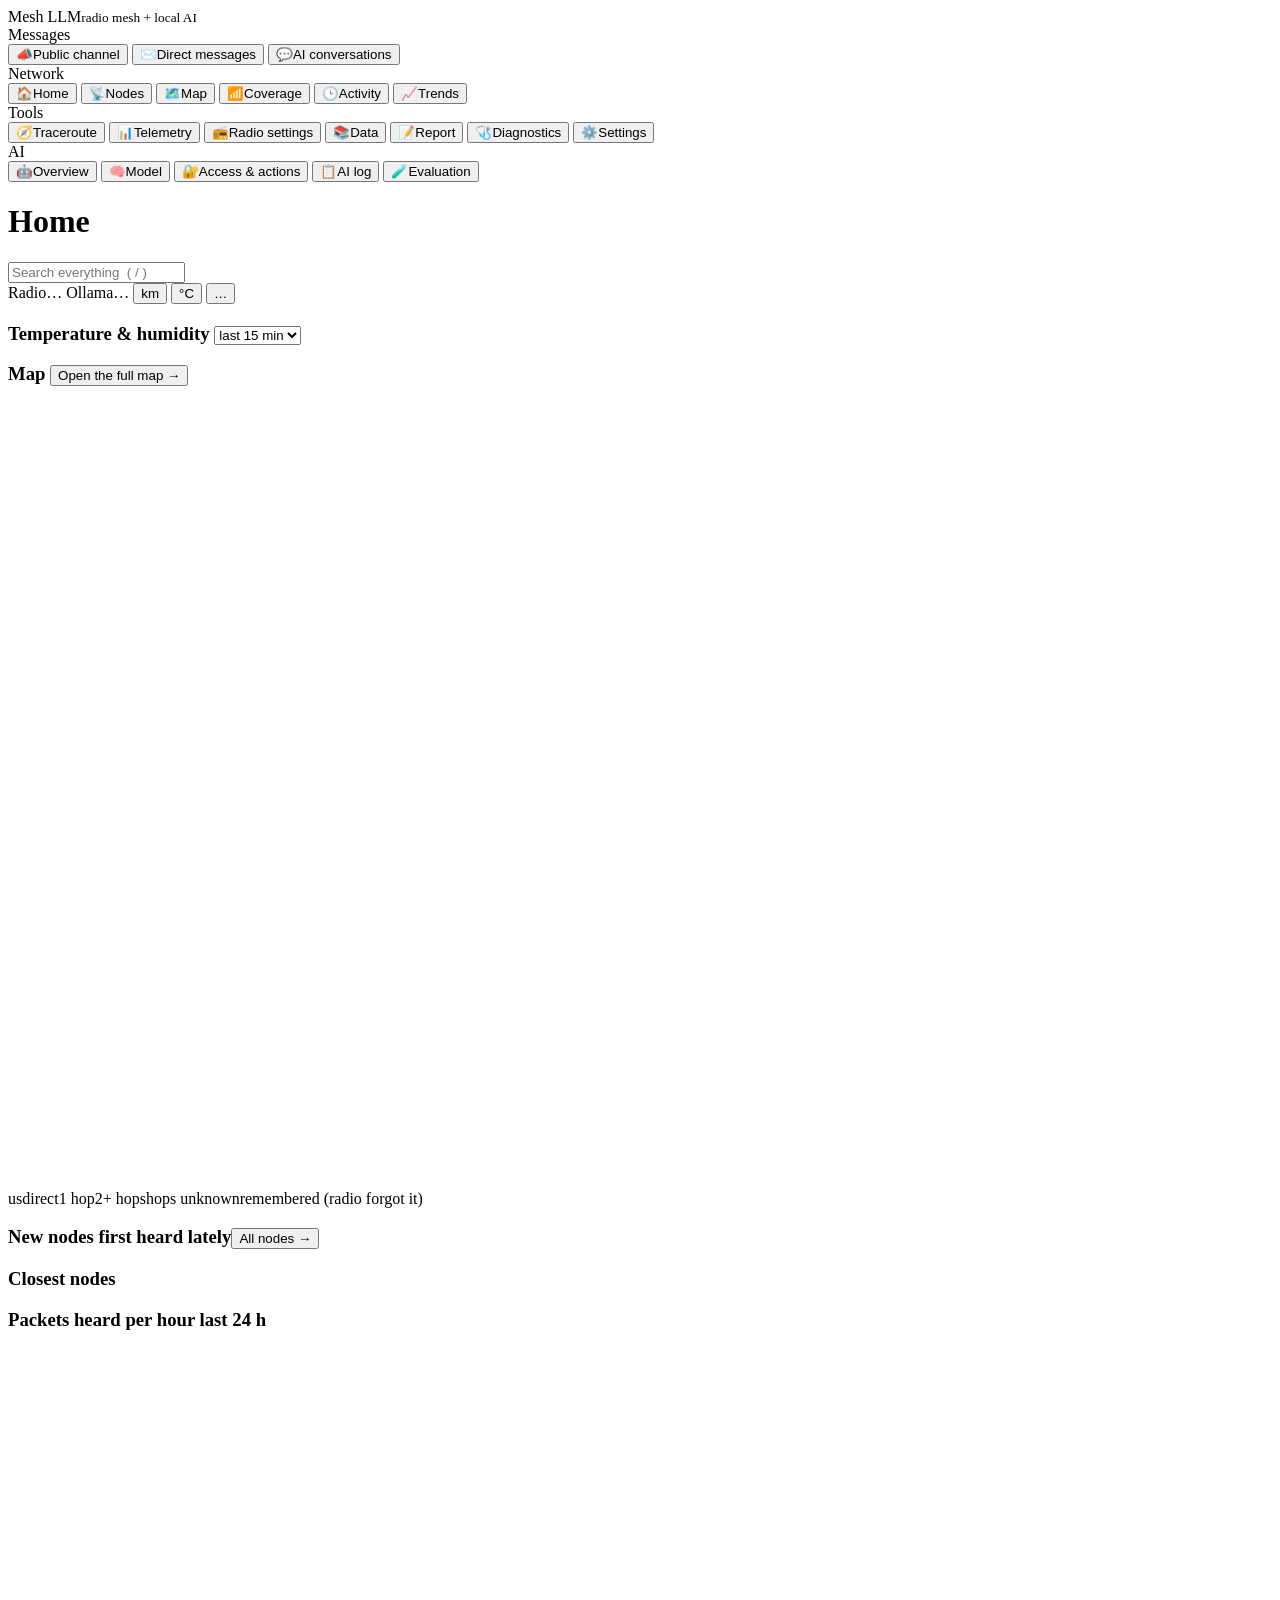
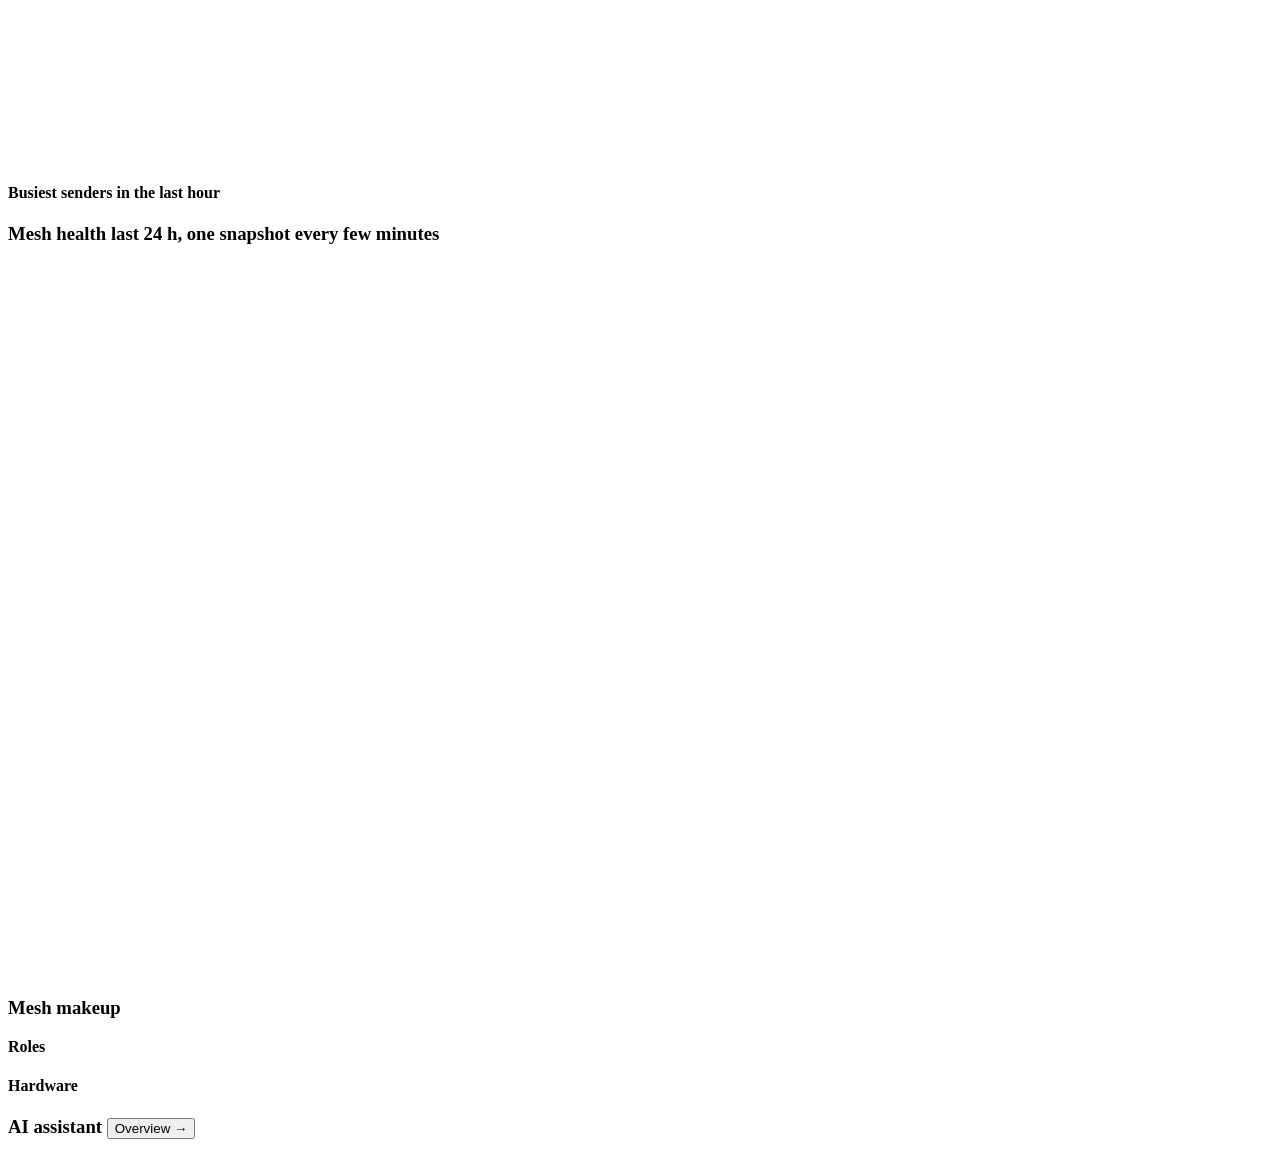
==== commit 7873aeb6: "Rewrite the README (279 to 144 lines) and move the detail into docs/ The README now says what the pr" ====
--- a/meshllm/static/index.html
+++ b/meshllm/static/index.html
@@ -26,7 +26,6 @@
     <button data-view="traceroute"><span class="ic">🧭</span>Traceroute</button>
     <button data-view="telemetry"><span class="ic">📊</span>Telemetry</button>
     <button data-view="radio"><span class="ic">📻</span>Radio settings</button>
-    <button data-view="connection"><span class="ic">🔌</span>Connection</button>
     <button data-view="data"><span class="ic">📚</span>Data</button>
     <button data-view="report"><span class="ic">📝</span>Report</button>
     <button data-view="diagnostics"><span class="ic">🩺</span>Diagnostics</button>
@@ -504,19 +503,6 @@
     </div>
   </div>
 
-  <div id="viewConnection" hidden>
-    <div class="card"><h3>How the bridge is connected <span id="connWhen" class="hint"></span></h3><div id="connChain"></div><p class="hint" id="connText"></p></div>
-    <div class="card"><h3>The radio's Bluetooth</h3><div id="connBt"></div>
-      <p class="hint">Read from the radio over its current connection. The radio tells you whether Bluetooth is on and how pairing works. It does not tell you its Bluetooth address, and the pairing PIN is never read or shown here.</p></div>
-    <div class="card" id="connFindCard"><h3>Find this radio's Bluetooth address</h3>
-      <p id="connExpect" class="hint" style="margin-top:0"></p>
-      <div class="maptools"><button id="connScan" type="button">Scan for it</button></div>
-      <div id="connNote" class="sendnote" role="status"></div>
-      <div id="connFound"></div>
-      <p class="hint">The scan uses this PC's own Bluetooth for up to 25 seconds and keeps only a device named like this radio; other radios nearby are not listed. It cannot run inside Docker, and not while the bridge itself is connected over Bluetooth (a connected radio stops advertising).</p></div>
-    <div class="card" id="connSavedCard"><h3>Bluetooth fallback</h3><div id="connSaved"></div>
-      <p class="hint">A saved address becomes the Bluetooth fallback the next time the bridge starts: USB stays first and Bluetooth takes over when the radio is unplugged. Restart the bridge to apply a change. A <code>--fallback</code>, <code>--tcp</code> or <code>--ble</code> flag on the command line always wins over it.</p></div>
-  </div>
   <div id="viewDiagnostics" hidden>
     <div class="card"><h3>Health check <span id="diagWhen" class="hint"></span></h3><div id="diagList"></div></div>
     <div class="card">
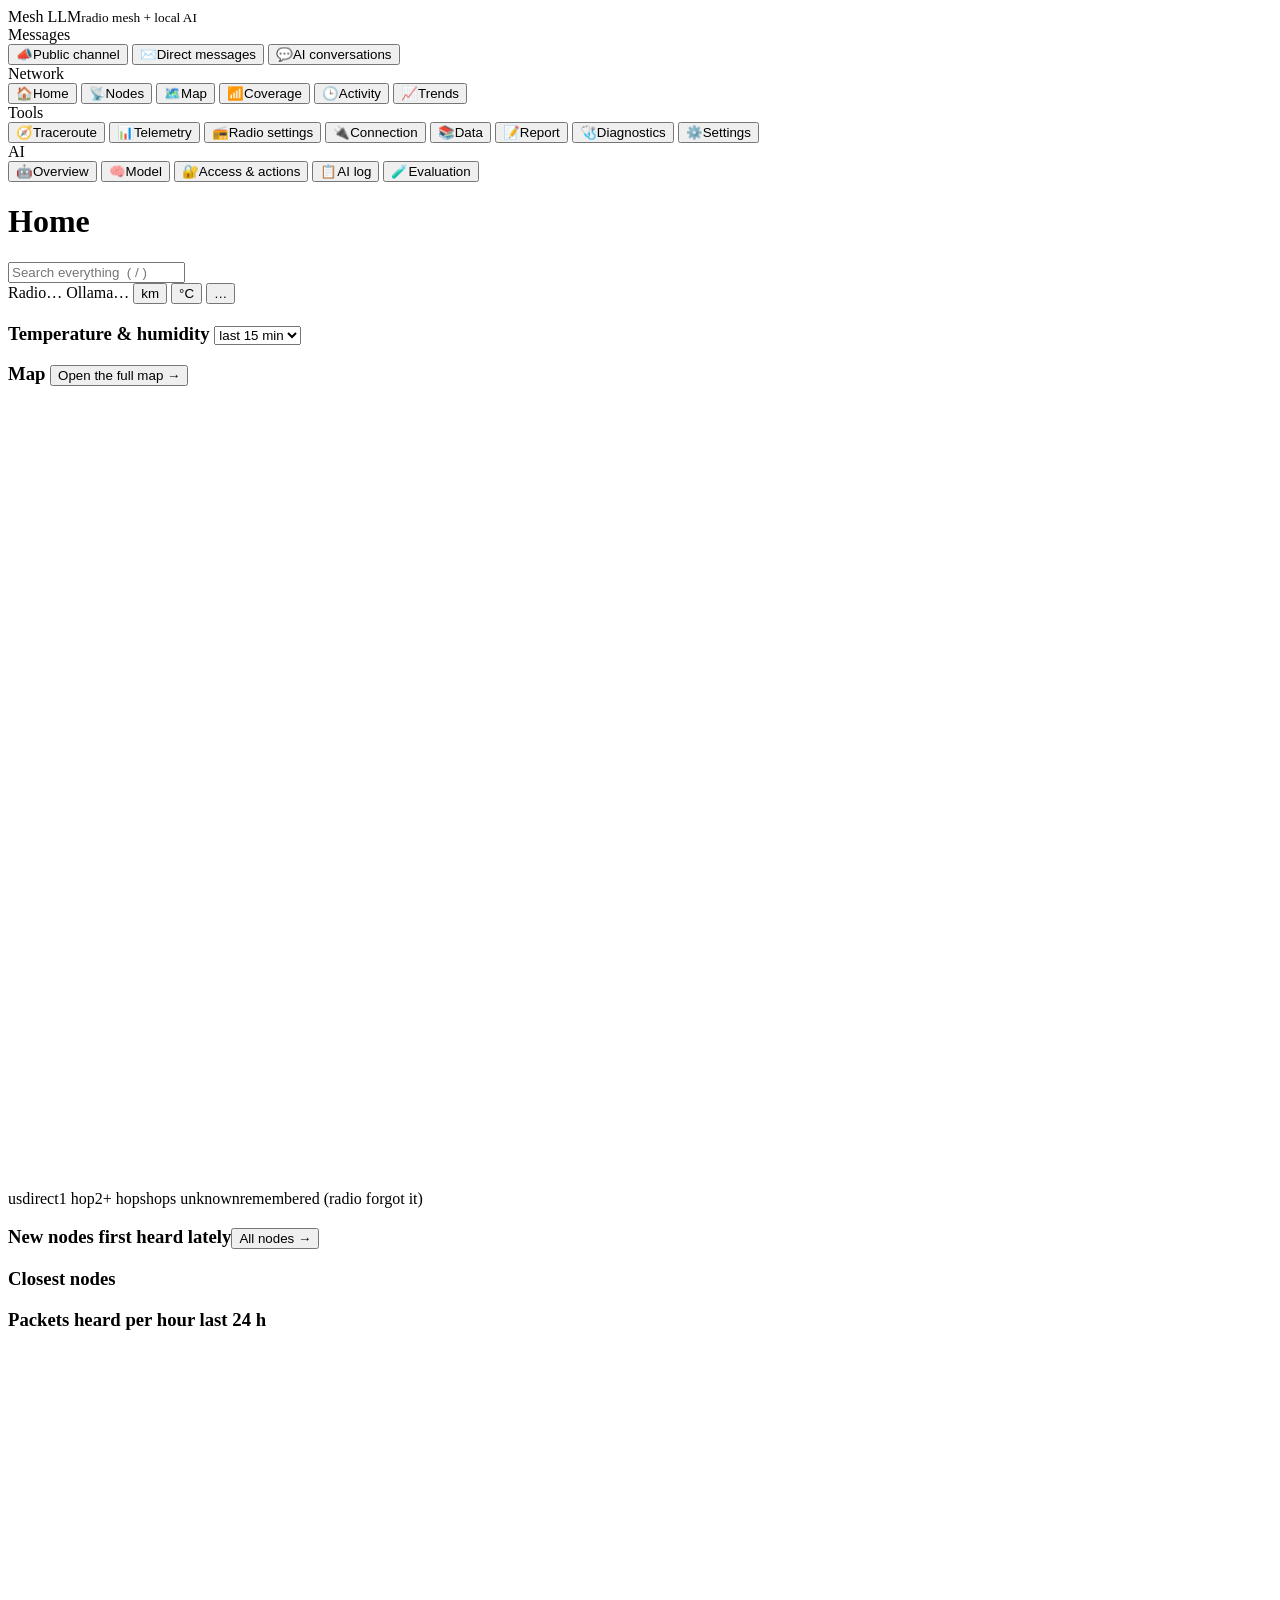
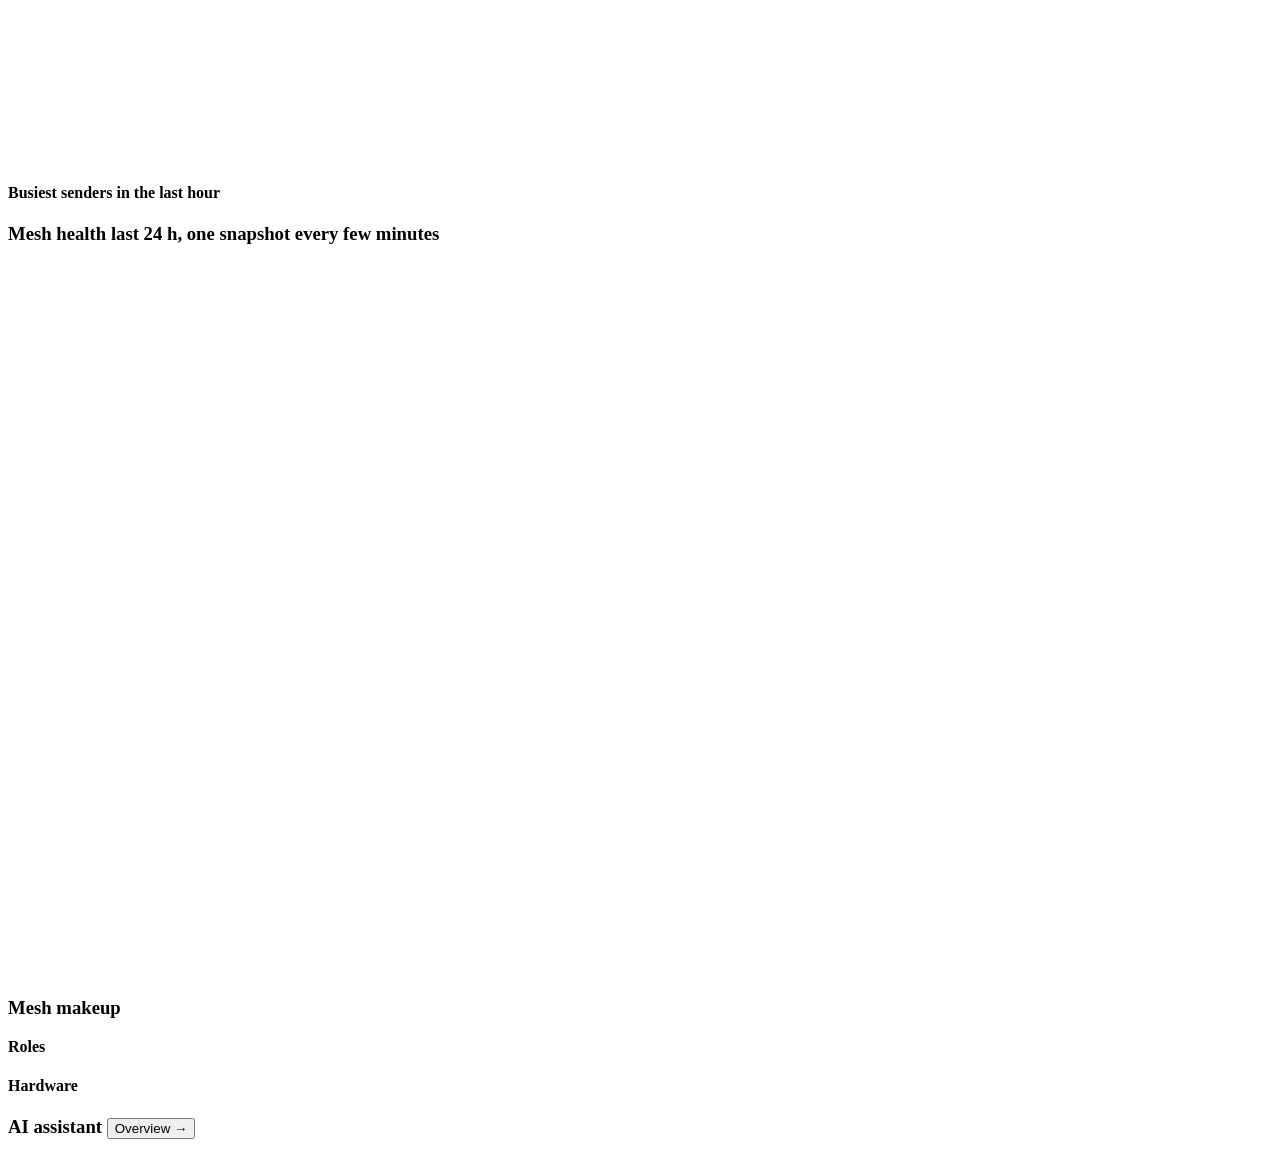
==== commit ad434ff4: "Connection page: find the radio's Bluetooth address and save it as the fallback (#23) Dashboard Conn" ====
--- a/meshllm/static/index.html
+++ b/meshllm/static/index.html
@@ -26,6 +26,7 @@
     <button data-view="traceroute"><span class="ic">🧭</span>Traceroute</button>
     <button data-view="telemetry"><span class="ic">📊</span>Telemetry</button>
     <button data-view="radio"><span class="ic">📻</span>Radio settings</button>
+    <button data-view="connection"><span class="ic">🔌</span>Connection</button>
     <button data-view="data"><span class="ic">📚</span>Data</button>
     <button data-view="report"><span class="ic">📝</span>Report</button>
     <button data-view="diagnostics"><span class="ic">🩺</span>Diagnostics</button>
@@ -503,6 +504,19 @@
     </div>
   </div>
 
+  <div id="viewConnection" hidden>
+    <div class="card"><h3>How the bridge is connected <span id="connWhen" class="hint"></span></h3><div id="connChain"></div><p class="hint" id="connText"></p></div>
+    <div class="card"><h3>The radio's Bluetooth</h3><div id="connBt"></div>
+      <p class="hint">Read from the radio over its current connection. The radio tells you whether Bluetooth is on and how pairing works. It does not tell you its Bluetooth address, and the pairing PIN is never read or shown here.</p></div>
+    <div class="card" id="connFindCard"><h3>Find this radio's Bluetooth address</h3>
+      <p id="connExpect" class="hint" style="margin-top:0"></p>
+      <div class="maptools"><button id="connScan" type="button">Scan for it</button></div>
+      <div id="connNote" class="sendnote" role="status"></div>
+      <div id="connFound"></div>
+      <p class="hint">The scan uses this PC's own Bluetooth for up to 25 seconds and keeps only a device named like this radio; other radios nearby are not listed. It cannot run inside Docker, and not while the bridge itself is connected over Bluetooth (a connected radio stops advertising).</p></div>
+    <div class="card" id="connSavedCard"><h3>Bluetooth fallback</h3><div id="connSaved"></div>
+      <p class="hint">A saved address becomes the Bluetooth fallback the next time the bridge starts: USB stays first and Bluetooth takes over when the radio is unplugged. Restart the bridge to apply a change. A <code>--fallback</code>, <code>--tcp</code> or <code>--ble</code> flag on the command line always wins over it.</p></div>
+  </div>
   <div id="viewDiagnostics" hidden>
     <div class="card"><h3>Health check <span id="diagWhen" class="hint"></span></h3><div id="diagList"></div></div>
     <div class="card">
